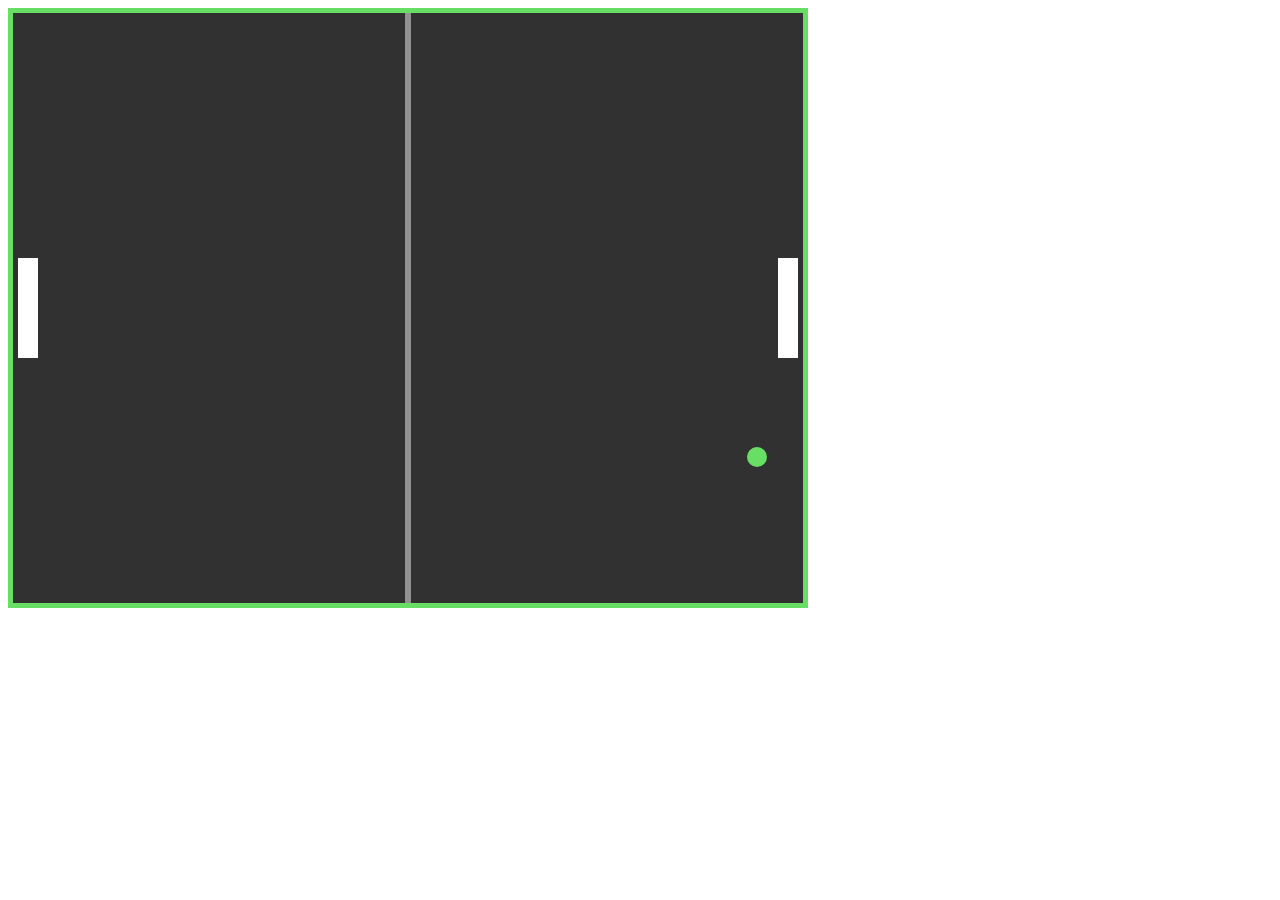
==== pong/index.html @ fa14e33d "pong added" ====
<!DOCTYPE	html>
<html	lang="en">
<head>
<meta	content="text/html;charset=utf-8"	http-equiv="Content-Type">
<meta	content="utf-8"	http-equiv="encoding">
</head>
    <body>  
        <canvas id = "gameCanvas" width = "800" height="600"/>
        <script>
            let canvas;
            let canvasContext;
            let margin = 5

            let ballX = 500;
            let ballY = 200;

            const speed = 3;

            let ballSpeedX = speed;
            let ballSpeedY = speed;

            const paddleHeight = 100;
            const paddleThickness = 10;

            let paddleX = 10;
            let paddleY = 250;

            let paddle2X = 770;
            let paddle2Y = 250;

            window.onload = function () {
                canvas = document.getElementById('gameCanvas');
                canvasContext = canvas.getContext('2d');

                let fps = 60;
                let fpsP = 120;

                setInterval(()=>{
                    //moveTheBall();
                    drawEverything()
                },1000/fps); 

                setInterval(()=>{
                    moveTheBall();
                },1000/fpsP); 
                
                canvas.addEventListener('mousemove',function(evt){
                    let mousePos = calculateMousePos(evt);
                    paddleY = mousePos.y - paddleHeight*0.5;
                    paddle2Y = mousePos.y - paddleHeight*0.5;  
                })

                //canvas.height*0.5-50
            }

            function drawEverything() {

                colorRect(0,0,canvas.width, canvas.height,"#68df64");
                colorRect(margin,margin,canvas.width-margin*2, canvas.height-margin*2,"#313131");

                colorRect(paddleX,paddleY,20,100,"#fff");
                colorRect(paddle2X,paddle2Y,20,100,"#fff");

            
                colorRect(canvas.width*0.5-3,0+margin,6,canvas.height-margin*2,"#929292");
                colorCircle(ballX,ballY,10,"#68df64");
            }

            function colorRect(posX,posY,dimX,dimY,fillColor){
                canvasContext.beginPath();
                canvasContext.fillStyle = fillColor;
                canvasContext.fillRect(posX,posY,dimX,dimY);
            }

            function colorCircle(posX,posY,rad,fillColor) {
                canvasContext.beginPath();
                canvasContext.fillStyle = fillColor;
                canvasContext.arc(posX,posY,rad,0,Math.PI*2,true);
                canvasContext.fill();
            }

            function ballReset(dir) {
                ballX = canvas.width/2;
                ballY = canvas.height/2;
                ballSpeedY = 0;
                ballSpeedX = 0;
                setTimeout(function(){ballSpeedX = speed * dir, ballSpeedY = speed },500)
            }

            function moveTheBall() {
               /*  if (ballX > canvas.width - margin*2){
                    ballReset(-1);
                }
                if (ballX >= paddle2X-10 && (ballY >= paddle2Y && ballY <= paddle2Y + paddleHeight) && ballSpeedX == speed){
                    ballSpeedX *= -1;
                } */

                if (ballX >= paddle2X-10 && ballX <= paddle2X){
                    if (ballY >= paddle2Y && ballY <= paddle2Y + paddleHeight && ballSpeedX == speed) {
                        ballSpeedX *= -1;
                    }
                } else if (ballX >= paddle2X && ballX <= paddle2X+10){
                    if (ballY <= paddle2Y+10 && ballY >= paddle2Y-10 && ballSpeedX == speed){
                        ballSpeedX *= -1;
                    } else if (ballY <= paddle2Y+paddleHeight+10 && ballY >= paddle2Y+paddleHeight-10 && ballSpeedX == speed){
                        ballSpeedX *= -1;
                    }
                } else if (ballX > canvas.width - margin*2) {
                    ballReset(-1);
                }


                if (ballX <= paddleX+30 && (ballY >= paddleY && ballY <= paddleY+paddleHeight) && ballSpeedX == -speed ){
                    ballSpeedX *= -1;
                }

                if (ballX < 0 + margin*2){
                    ballReset(1);
                }



                if (ballY > canvas.height - margin*2){
                    ballSpeedY *= -1;
                }
                if (ballY < 0 + margin*2){
                    ballSpeedY *= -1;
                }


                ballX += ballSpeedX;
                ballY += ballSpeedY;
            }

            function calculateMousePos(evt)	{
                let rect = canvas.getBoundingClientRect(),root = document.documentElement;
		        //	account	for	the	margins,	canvas	position	on	page,	scroll	amount,	etc.
                let	mouseX = evt.clientX - rect.left - root.scrollLeft;
                let	mouseY = evt.clientY - rect.top	- root.scrollTop;
                return	{
                    x:	mouseX,
                    y:	mouseY
                };
            }
        </script>

    </body>
</html>
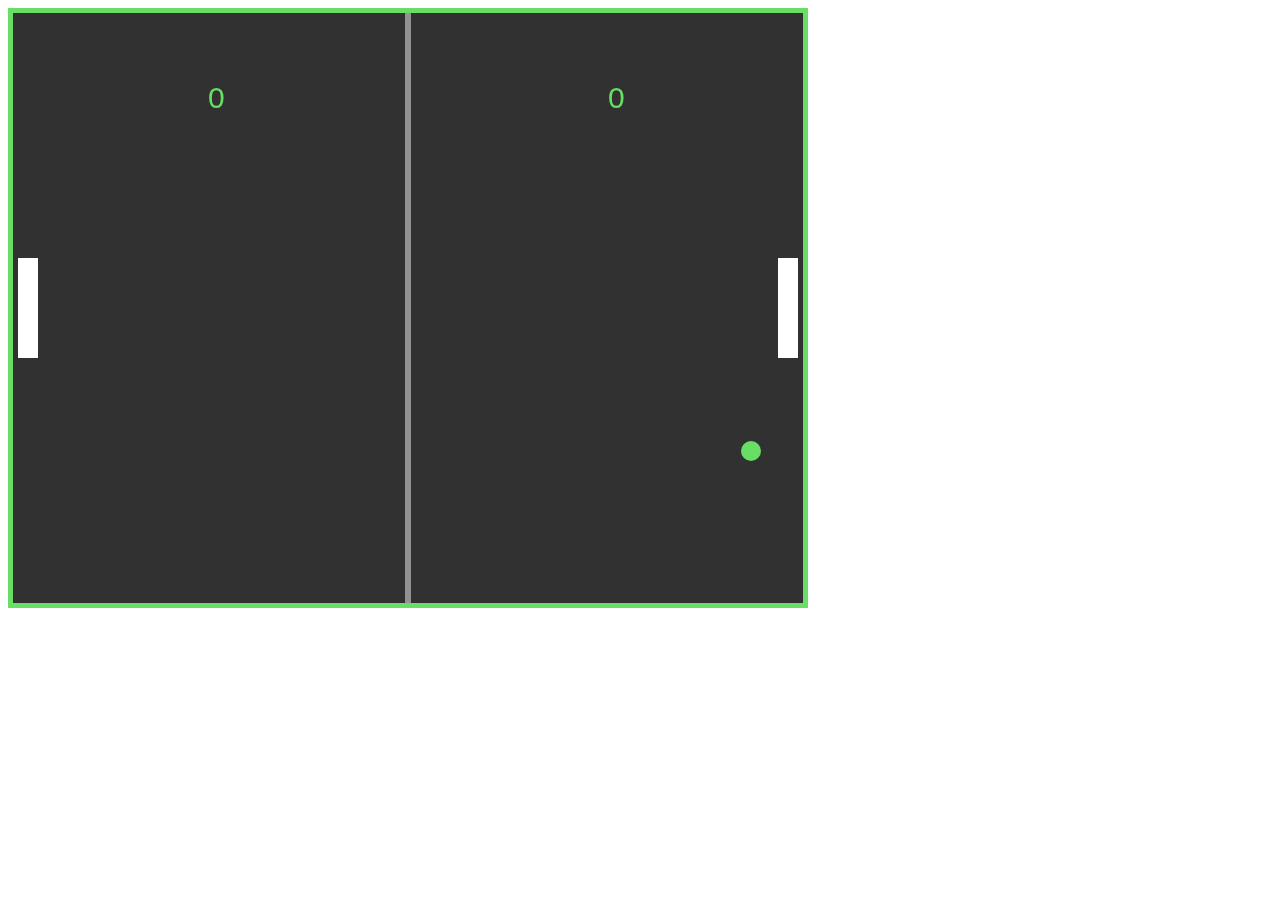
==== commit 217e6e6e: "Pong aim update" ====
--- a/pong/index.html
+++ b/pong/index.html
@@ -27,6 +27,9 @@
 
             let paddle2X = 770;
             let paddle2Y = 250;
+
+            let score1 = 0;
+            let score2 = 0;
 
             window.onload = function () {
                 canvas = document.getElementById('gameCanvas');
@@ -64,6 +67,9 @@
             
                 colorRect(canvas.width*0.5-3,0+margin,6,canvas.height-margin*2,"#929292");
                 colorCircle(ballX,ballY,10,"#68df64");
+
+                drawText(canvas.width/4,100,score1,"30px Arial")
+                drawText(canvas.width/4*3,100,score2,"30px Arial")
             }
 
             function colorRect(posX,posY,dimX,dimY,fillColor){
@@ -78,6 +84,12 @@
                 canvasContext.arc(posX,posY,rad,0,Math.PI*2,true);
                 canvasContext.fill();
             }
+
+            function drawText(posX,posY,Text,font){
+                canvasContext.beginPath();
+                canvasContext.font = font;
+                canvasContext.fillText(Text,posX,posY);
+            } 
 
             function ballReset(dir) {
                 ballX = canvas.width/2;
@@ -97,15 +109,26 @@
 
                 if (ballX >= paddle2X-10 && ballX <= paddle2X){
                     if (ballY >= paddle2Y && ballY <= paddle2Y + paddleHeight && ballSpeedX == speed) {
+                        if (ballY > paddle2Y + paddleHeight/2){
+                            ballSpeedY = (speed + speed * (-1*((paddle2Y + paddleHeight/2) - ballY) /100))
+                        }
+                        if (ballY < paddle2Y + paddleHeight/2) {
+                            ballSpeedY = -(speed + speed * (((paddle2Y + paddleHeight/2) - ballY) /100))
+                        } else if (ballY == paddle2Y + paddleHeight/2){
+                            ballSpeedY = 0;
+                        }
                         ballSpeedX *= -1;
                     }
-                } else if (ballX >= paddle2X && ballX <= paddle2X+10){
+                } else if (ballX >= paddle2X && ballX <= paddle2X+10){ //Corners checks
                     if (ballY <= paddle2Y+10 && ballY >= paddle2Y-10 && ballSpeedX == speed){
                         ballSpeedX *= -1;
+                        ballSpeedY = -1*(speed + 2); 
                     } else if (ballY <= paddle2Y+paddleHeight+10 && ballY >= paddle2Y+paddleHeight-10 && ballSpeedX == speed){
                         ballSpeedX *= -1;
+                        ballSpeedY = speed + 2;
                     }
                 } else if (ballX > canvas.width - margin*2) {
+                    score1++;
                     ballReset(-1);
                 }
 
@@ -115,6 +138,7 @@
                 }
 
                 if (ballX < 0 + margin*2){
+                    score2++;
                     ballReset(1);
                 }
 
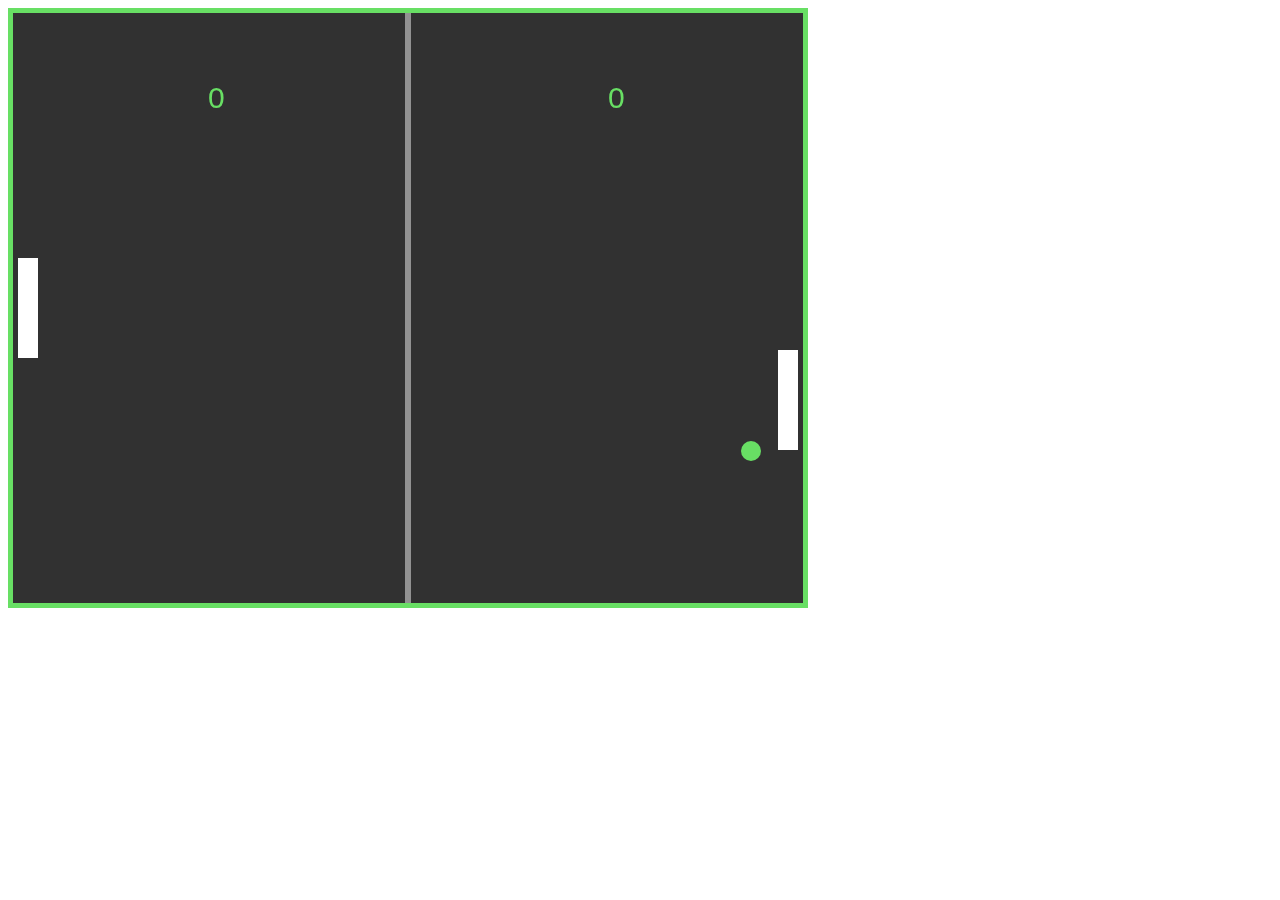
==== commit 9ccd495e: "IA added" ====
--- a/pong/index.html
+++ b/pong/index.html
@@ -15,6 +15,7 @@
             let ballY = 200;
 
             const speed = 3;
+            const speedY = 0.5;
 
             let ballSpeedX = speed;
             let ballSpeedY = speed;
@@ -27,6 +28,8 @@
 
             let paddle2X = 770;
             let paddle2Y = 250;
+
+            const paddleSpeed = 4;
 
             let score1 = 0;
             let score2 = 0;
@@ -50,7 +53,7 @@
                 canvas.addEventListener('mousemove',function(evt){
                     let mousePos = calculateMousePos(evt);
                     paddleY = mousePos.y - paddleHeight*0.5;
-                    paddle2Y = mousePos.y - paddleHeight*0.5;  
+                    //paddle2Y = mousePos.y - paddleHeight*0.5;  
                 })
 
                 //canvas.height*0.5-50
@@ -99,7 +102,24 @@
                 setTimeout(function(){ballSpeedX = speed * dir, ballSpeedY = speed },500)
             }
 
+            function paddleIA(params) {
+                /* let leng = Math.sqrt((ballX * ballX) + (ballY * ballY)) 
+                let ballNormY = ballY/leng; 
+                console.log(ballNormY*100);
+                paddle2Y = ballNormY; */
+                if (ballY > paddle2Y+paddleHeight || ballY < paddle2Y) {
+                    if(paddle2Y+paddleHeight/2 > ballY) {
+                    paddle2Y -= paddleSpeed;
+                    }else if (paddle2Y+paddleHeight/2 < ballY) {
+                    paddle2Y += paddleSpeed;
+                }
+                }
+                
+                //paddleY = ballY - 2 -paddleHeight/2;
+            }
+
             function moveTheBall() {
+                paddleIA();
                /*  if (ballX > canvas.width - margin*2){
                     ballReset(-1);
                 }
@@ -110,16 +130,16 @@
                 if (ballX >= paddle2X-10 && ballX <= paddle2X){
                     if (ballY >= paddle2Y && ballY <= paddle2Y + paddleHeight && ballSpeedX == speed) {
                         if (ballY > paddle2Y + paddleHeight/2){
-                            ballSpeedY = (speed + speed * (-1*((paddle2Y + paddleHeight/2) - ballY) /100))
+                            ballSpeedY = 2*(speedY + speedY * (-1*((paddle2Y + paddleHeight/2) - ballY) /100))
                         }
                         if (ballY < paddle2Y + paddleHeight/2) {
-                            ballSpeedY = -(speed + speed * (((paddle2Y + paddleHeight/2) - ballY) /100))
+                            ballSpeedY = 2*-(speedY + speedY * (((paddle2Y + paddleHeight/2) - ballY) /100))
                         } else if (ballY == paddle2Y + paddleHeight/2){
                             ballSpeedY = 0;
                         }
                         ballSpeedX *= -1;
                     }
-                } else if (ballX >= paddle2X && ballX <= paddle2X+10){ //Corners checks
+                } else if (ballX >= paddle2X && ballX <= paddle2X+20){ //Corners checks
                     if (ballY <= paddle2Y+10 && ballY >= paddle2Y-10 && ballSpeedX == speed){
                         ballSpeedX *= -1;
                         ballSpeedY = -1*(speed + 2); 
@@ -133,14 +153,43 @@
                 }
 
 
-                if (ballX <= paddleX+30 && (ballY >= paddleY && ballY <= paddleY+paddleHeight) && ballSpeedX == -speed ){
+                if (ballX <= paddleX+30 && ballX >= paddleX+10){
+                    if (ballY >= paddleY && ballY <= paddleY + paddleHeight && ballSpeedX == -speed) {
+                        if (ballY > paddleY + paddleHeight/2){
+                            ballSpeedY = 2*(speedY + speedY * (-1*((paddleY + paddleHeight/2) - ballY) /100))
+                        }
+                        if (ballY < paddleY + paddleHeight/2) {
+                            ballSpeedY = 2*-(speedY + speedY * (((paddleY + paddleHeight/2) - ballY) /100))
+                        } else if (ballY == paddleY + paddleHeight/2){
+                            ballSpeedY = 0;
+                        }
+                        ballSpeedX *= -1;
+                    }
+                } else if (ballX <= paddleX+20 && ballX >= paddleX){ //Corners checks
+                    if (ballY <= paddleY+10 && ballY >= paddleY-10 && ballSpeedX == -speed){
+                        ballSpeedX *= -1;
+                        ballSpeedY = -1*(speed + 2); 
+                        console.log("corner!/2");
+                    } else if (ballY <= paddleY+paddleHeight+10 && ballY >= paddleY+paddleHeight-10 && ballSpeedX == -speed){
+                        ballSpeedX *= -1;
+                        ballSpeedY = speed + 2;
+                        console.log("corner!");
+                    }
+                } else if (ballX < 0 - margin*2) {
+                    score2++;
+                    ballReset(1);
+                }
+
+
+
+                /* if (ballX <= paddleX+30 && (ballY >= paddleY && ballY <= paddleY+paddleHeight) && ballSpeedX == -speed ){
                     ballSpeedX *= -1;
                 }
 
                 if (ballX < 0 + margin*2){
                     score2++;
                     ballReset(1);
-                }
+                } */
 
 
 
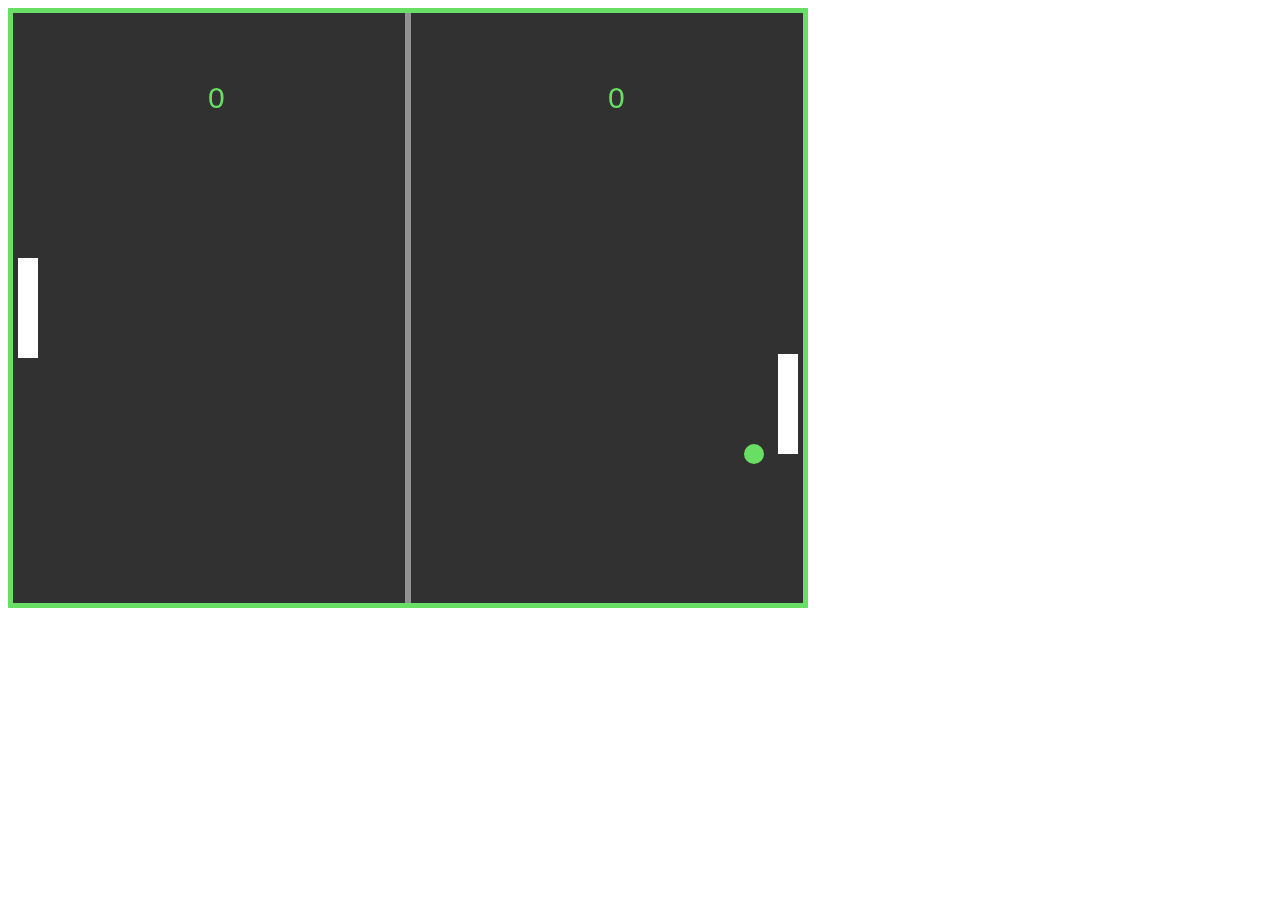
==== commit 3da167ca: "random Start" ====
--- a/pong/index.html
+++ b/pong/index.html
@@ -99,7 +99,8 @@
                 ballY = canvas.height/2;
                 ballSpeedY = 0;
                 ballSpeedX = 0;
-                setTimeout(function(){ballSpeedX = speed * dir, ballSpeedY = speed },500)
+                let rand = Math.random() * (4-(-3)) + (-3)
+                setTimeout(function(){ballSpeedX = speed * dir, ballSpeedY = rand },500)
             }
 
             function paddleIA(params) {
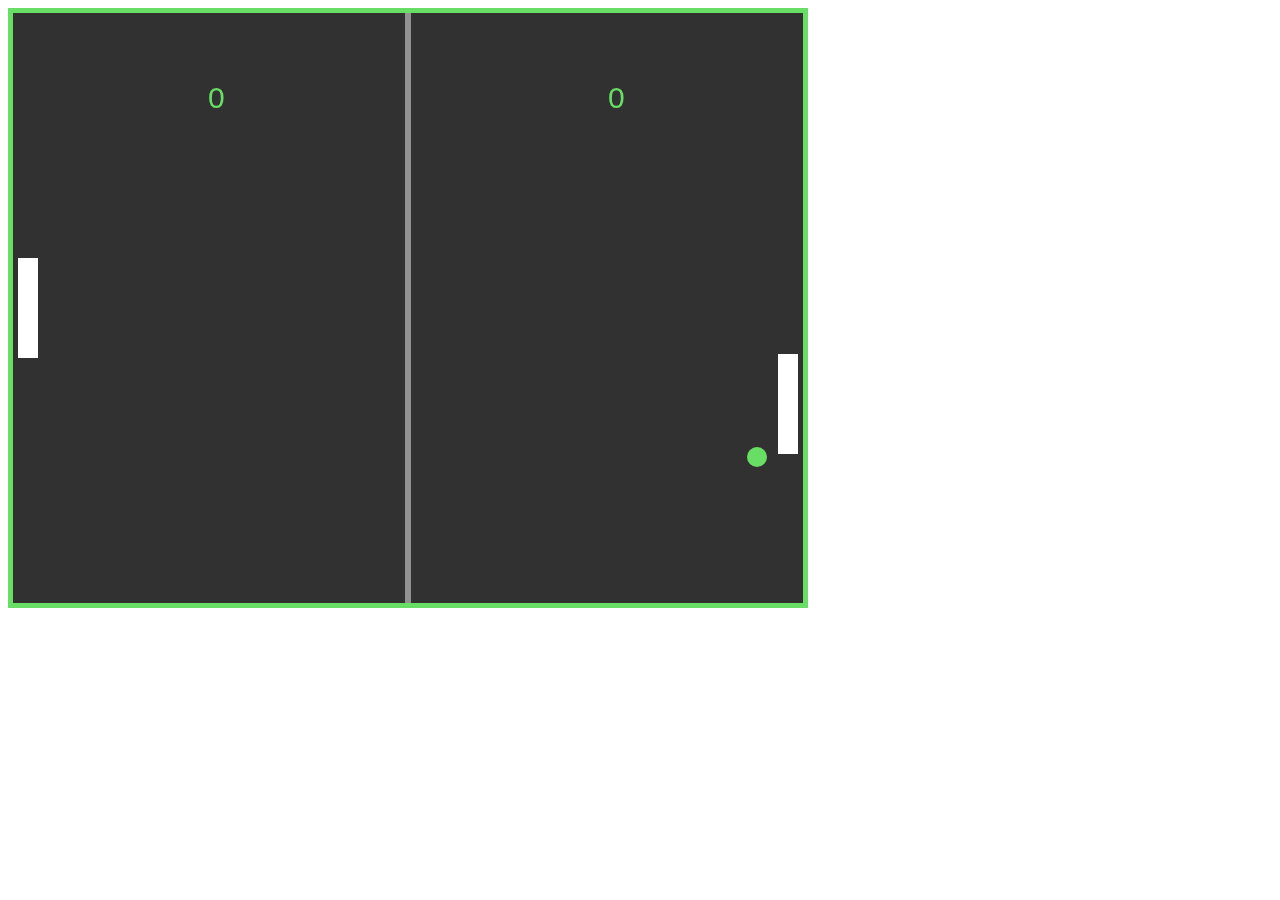
==== commit 3ef68d98: "sounds" ====
--- a/pong/index.html
+++ b/pong/index.html
@@ -11,6 +11,12 @@
             let canvasContext;
             let margin = 5
 
+
+            let iaHit = new Audio("sounds/IA_HIT.mp3");
+            let userHit = new Audio("sounds/USER_HIT.mp3");
+            let point = new Audio("sounds/POINT.mp3");
+
+
             let ballX = 500;
             let ballY = 200;
 
@@ -59,6 +65,10 @@
                 //canvas.height*0.5-50
             }
 
+            function playSound(audio) {
+                audio.play();
+            }
+
             function drawEverything() {
 
                 colorRect(0,0,canvas.width, canvas.height,"#68df64");
@@ -95,6 +105,7 @@
             } 
 
             function ballReset(dir) {
+                playSound(point);
                 ballX = canvas.width/2;
                 ballY = canvas.height/2;
                 ballSpeedY = 0;
@@ -127,7 +138,6 @@
                 if (ballX >= paddle2X-10 && (ballY >= paddle2Y && ballY <= paddle2Y + paddleHeight) && ballSpeedX == speed){
                     ballSpeedX *= -1;
                 } */
-
                 if (ballX >= paddle2X-10 && ballX <= paddle2X){
                     if (ballY >= paddle2Y && ballY <= paddle2Y + paddleHeight && ballSpeedX == speed) {
                         if (ballY > paddle2Y + paddleHeight/2){
@@ -138,13 +148,16 @@
                         } else if (ballY == paddle2Y + paddleHeight/2){
                             ballSpeedY = 0;
                         }
+                        playSound(iaHit);
                         ballSpeedX *= -1;
                     }
                 } else if (ballX >= paddle2X && ballX <= paddle2X+20){ //Corners checks
                     if (ballY <= paddle2Y+10 && ballY >= paddle2Y-10 && ballSpeedX == speed){
+                        playSound(iaHit);
                         ballSpeedX *= -1;
                         ballSpeedY = -1*(speed + 2); 
                     } else if (ballY <= paddle2Y+paddleHeight+10 && ballY >= paddle2Y+paddleHeight-10 && ballSpeedX == speed){
+                        playSound(iaHit);
                         ballSpeedX *= -1;
                         ballSpeedY = speed + 2;
                     }
@@ -164,14 +177,17 @@
                         } else if (ballY == paddleY + paddleHeight/2){
                             ballSpeedY = 0;
                         }
+                        playSound(userHit);
                         ballSpeedX *= -1;
                     }
                 } else if (ballX <= paddleX+20 && ballX >= paddleX){ //Corners checks
                     if (ballY <= paddleY+10 && ballY >= paddleY-10 && ballSpeedX == -speed){
+                        playSound(userHit);
                         ballSpeedX *= -1;
                         ballSpeedY = -1*(speed + 2); 
                         console.log("corner!/2");
                     } else if (ballY <= paddleY+paddleHeight+10 && ballY >= paddleY+paddleHeight-10 && ballSpeedX == -speed){
+                        playSound(userHit);
                         ballSpeedX *= -1;
                         ballSpeedY = speed + 2;
                         console.log("corner!");
@@ -195,9 +211,11 @@
 
 
                 if (ballY > canvas.height - margin*2){
+                    playSound(iaHit);
                     ballSpeedY *= -1;
                 }
                 if (ballY < 0 + margin*2){
+                    playSound(iaHit);
                     ballSpeedY *= -1;
                 }
 
